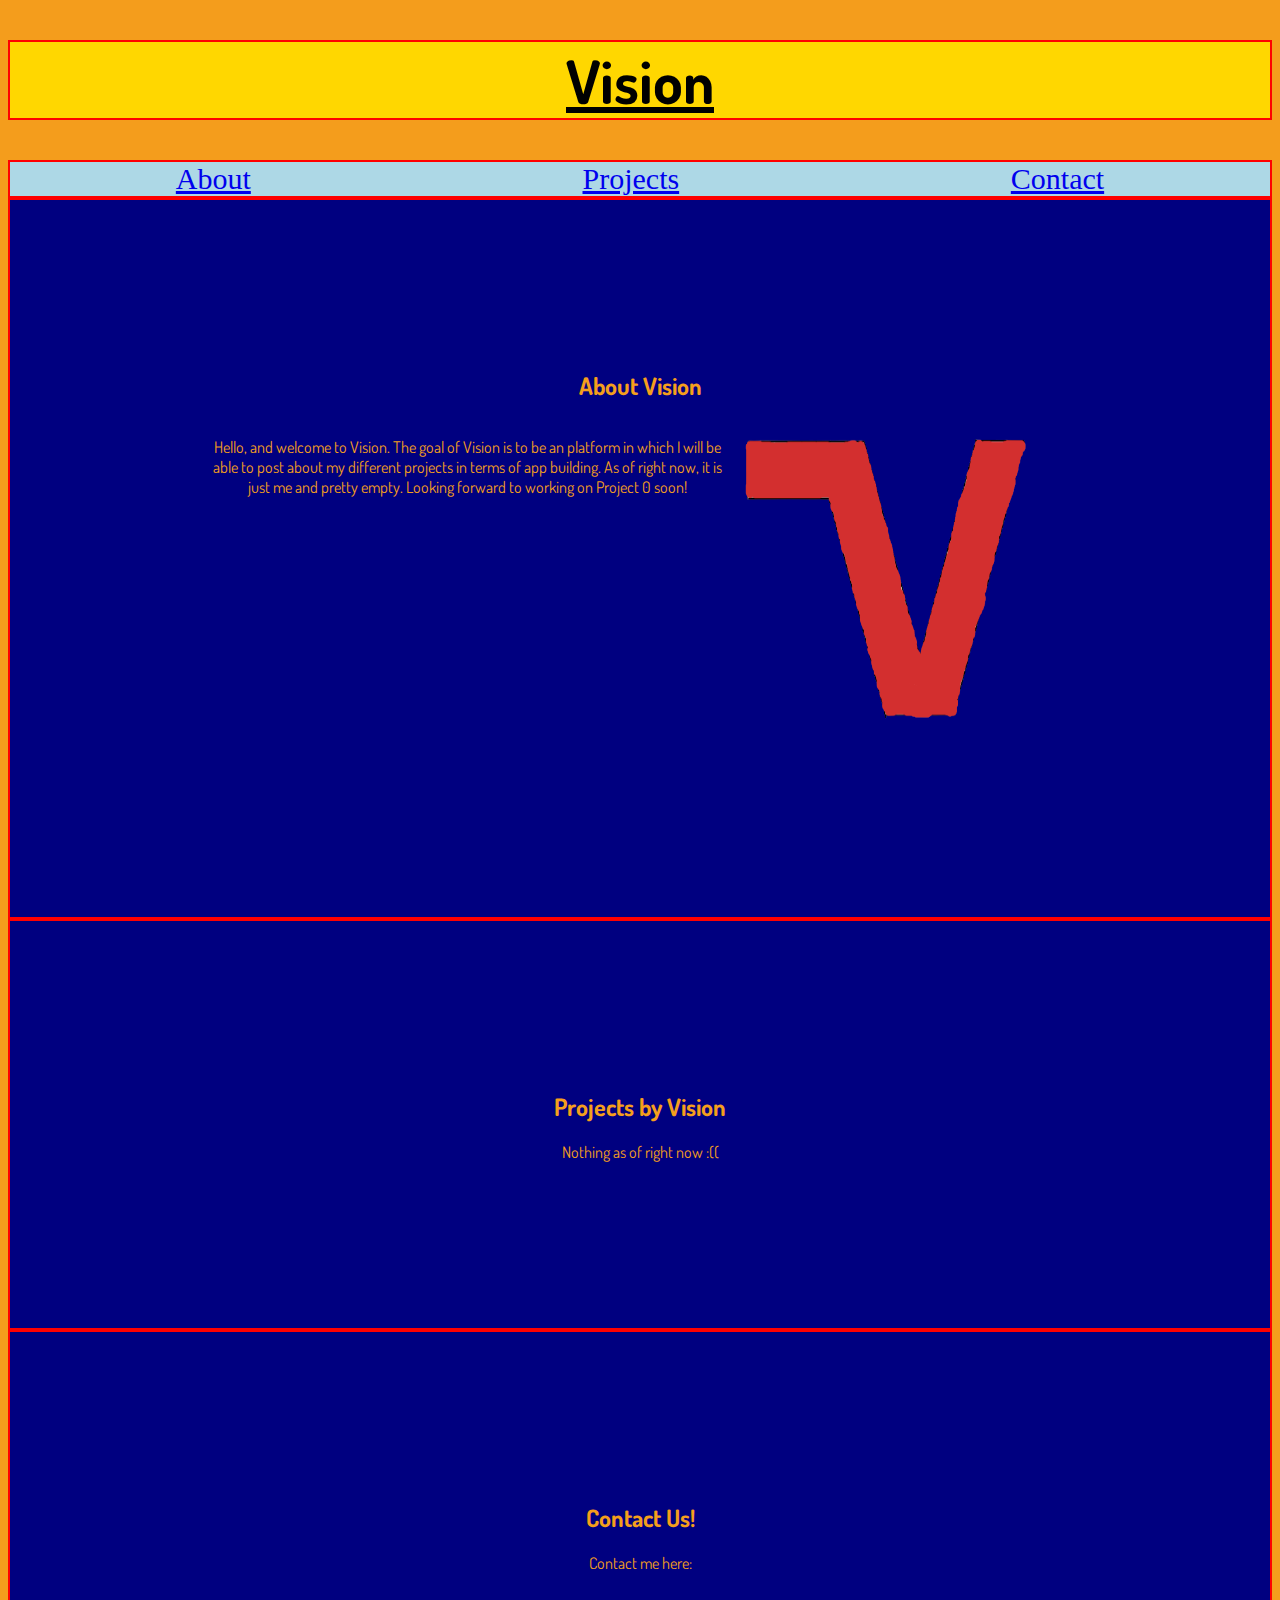
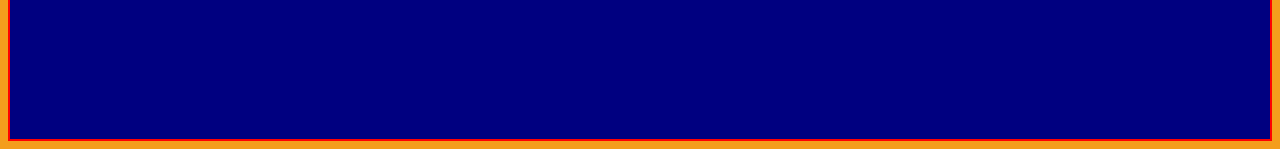
==== main.html @ 77181bdc "first commit" ====
<!DOCTYPE html>
<html lang="en">
<head>
    <meta charset="UTF-8">
    <meta name="viewport" content="width=device-width, initial-scale=1.0">
    <meta http-equiv="X-UA-Compatible" content="ie=edge">
    <title>Vision</title> 
    <link rel="stylesheet" href="./main.css">  
    <link href="https://fonts.googleapis.com/css2?family=Dosis:wght@800&display=swap" rel="stylesheet"> 

</head>
<body>  
    <h1 id="start">Vision</h1>  

    <div class="toolbar"> 
        <a href="#about">About</a> 
        <a href="#projects">Projects</a>  
        <a href="#contact">Contact</a> 
    </div> 

    <div class="content"> 
        <div id="about">  
                <h2>About Vision</h2>
            <div class="about1">
                <p>Hello, and welcome to Vision. The goal of Vision is to be an platform in which I will be able to post about my different projects in terms of app building. As of right now, it is just me and pretty empty. Looking forward to working on Project 0 soon!</p> 
                <img src="visionlogo.png" alt="vlogo" width="346" height="346">
            </div> 
        </div>  

        <div id="projects"> 
                <h2>Projects by Vision</h2> 
            <div class="projects1"> 
                <p>Nothing as of right now :((</p>
            </div>
        </div> 

        <div id="contact"> 
                <h2>Contact Us!</h2> 
            <div class="contact1"> 
                <p>Contact me here:</p>
            </div>
        </div>
    </div> 
</body>
</html>
---- main.css ----
body{ 
    background-color: #f49d1c;
}

#start { 
    text-align: center;  
    font-family: Dosis;  
    font-size: 60px;  
    text-decoration: underline;  
    background-color: gold;  
    border: 2px solid red;
} 
 
.toolbar { 
    text-align: center;  
    font-size: 30px; 
    display: flex;
    justify-content:space-around; 
    background-color: lightblue; 
    border: 2px solid red; 
} 

.content { 
    background-color: navy; 
    color: #f49f1c;
}

#about {  
    padding-top: 150px;
    text-align: center;  
    padding-bottom: 150px;  
    padding-left: 200px; 
    padding-right: 200px;  
    font-family: Dosis;  
    border: 2px solid red;
} 

.about1 { 
    display: flex; 
    justify-content: center; 
    text-align: center; 
}  

#projects { 
    padding-top: 150px;
    text-align: center;  
    padding-bottom: 150px;  
    font-family: Dosis; 
    border: 2px solid red;
} 

#contact {
    padding-top: 150px;
    text-align: center;  
    padding-bottom: 150px;  
    font-family: Dosis; 
    border: 2px solid red;
}
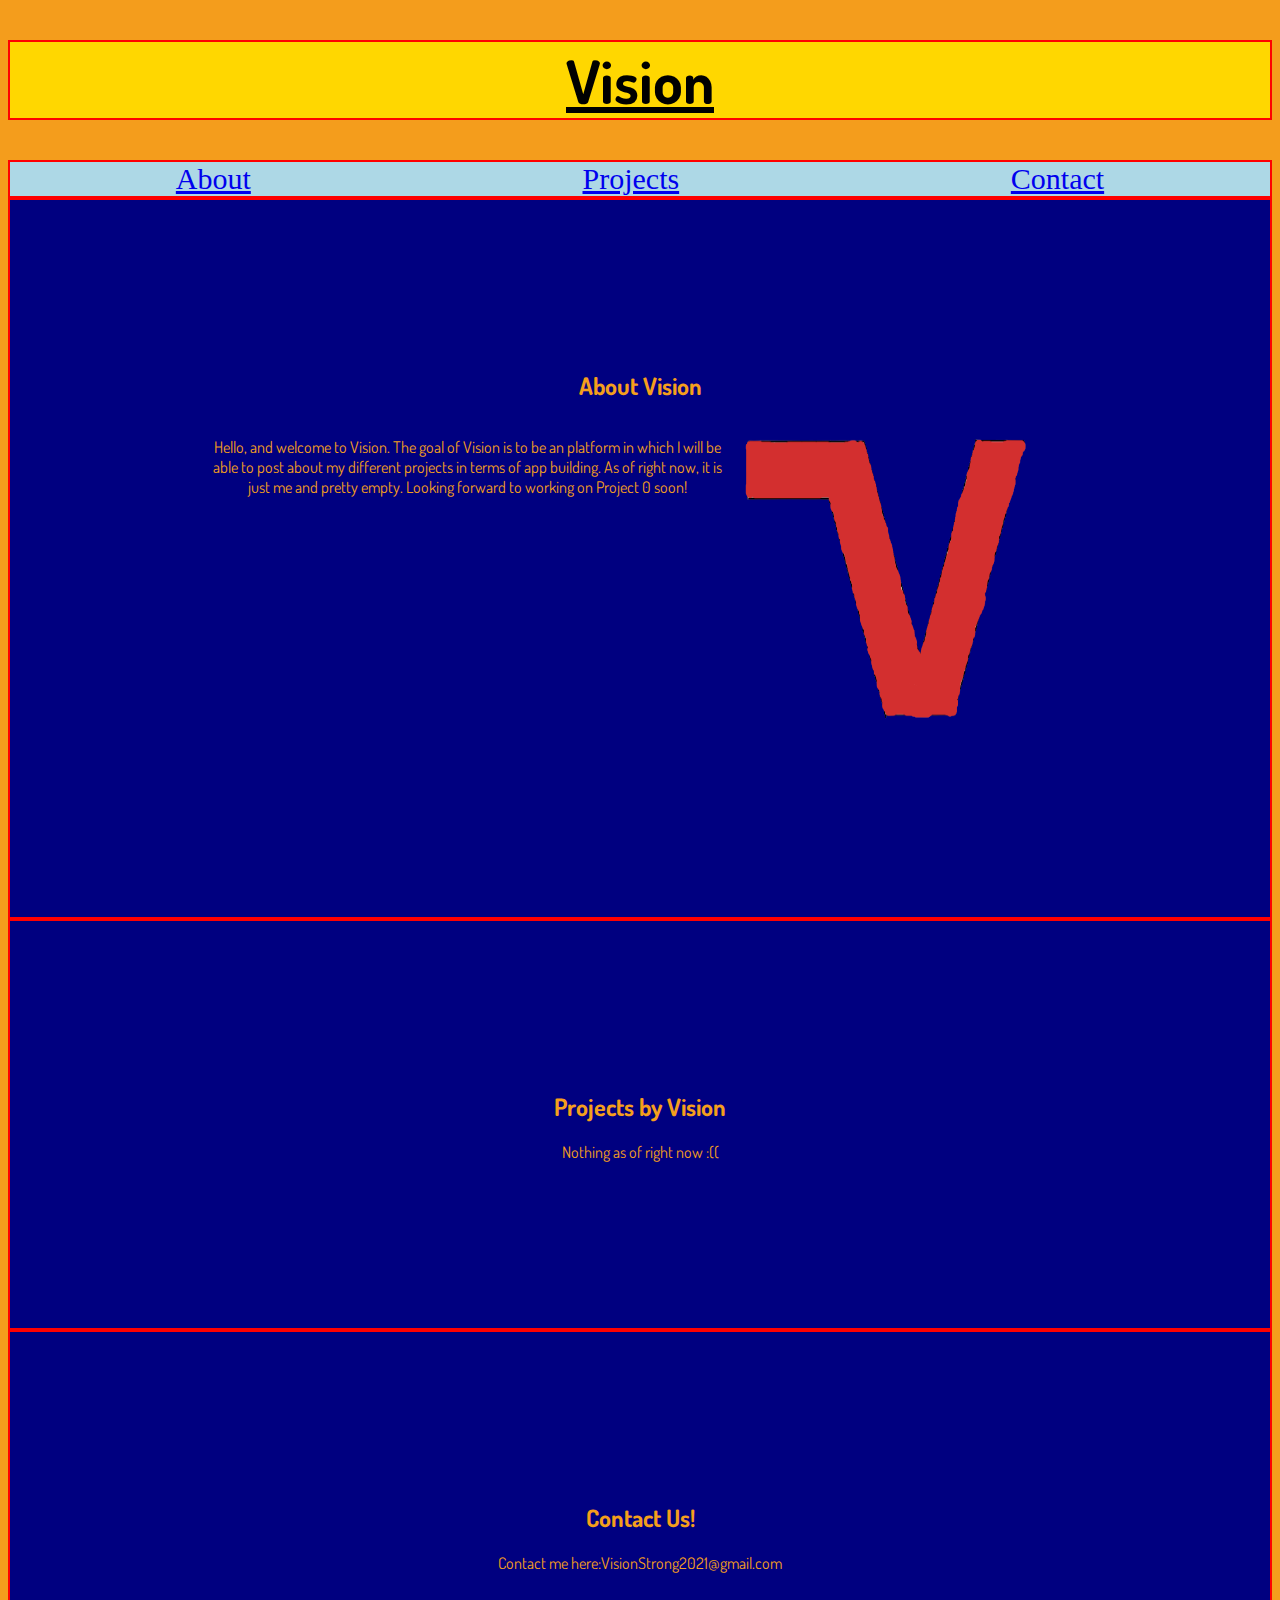
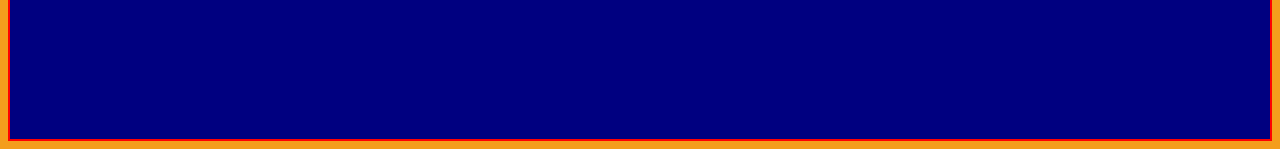
==== commit 7b4d59ae: "first" ====
--- a/main.html
+++ b/main.html
@@ -37,7 +37,7 @@
         <div id="contact"> 
                 <h2>Contact Us!</h2> 
             <div class="contact1"> 
-                <p>Contact me here:</p>
+                <p>Contact me here:VisionStrong2021@gmail.com</p>
             </div>
         </div>
     </div> 
